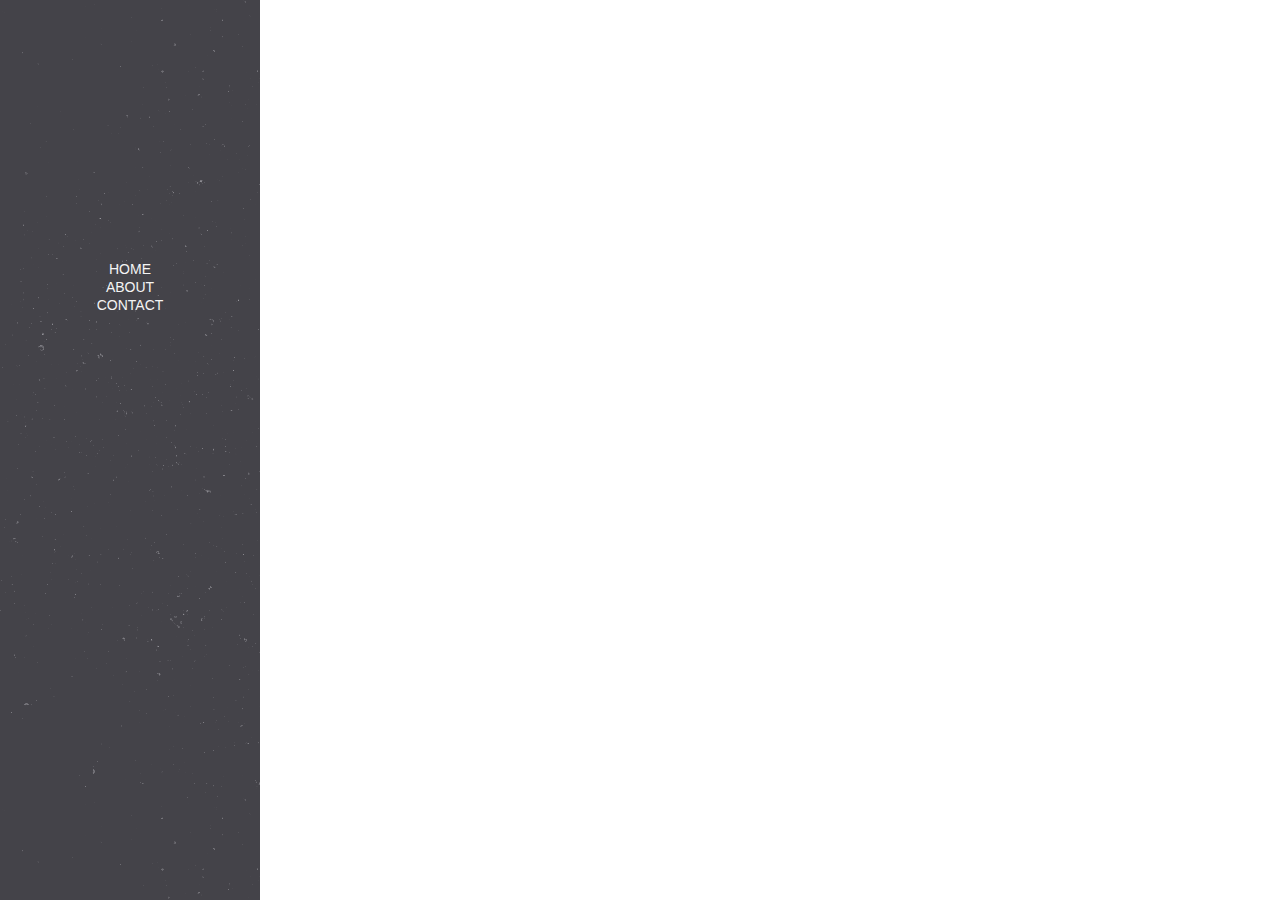
==== index.html @ e5a98f17 "adding cheatsheet and naavbar on html" ====
<!doctype html>
<html>
	<head>
	<title>Assignment</title>
	<script src="http://ajax.googleapis.com/ajax/libs/jquery/1.10.2/jquery.min.js"></script>
	<script src="main.js"></script>
	<link rel="stylesheet" type="text/css" href="style.css">
	</head>

	<body>
		<!-- for Js cheatsheet -->

		<!-- <input type ="text" id ="firstname">
		<input type ="text" id ="lastname">
		<button id ="input_button"> Input</button>
		<p id="result"></p>

		<hr/>

		<button id ="tweet_button"> Click me!</button>
		<input type ="text" id ="your_tweet"> -->
		<aside>
		<ul class ="navbar">
		  <li><a class ="nav" href="#">Home</a></li>
		  <li><a class ="nav" href="#">About</a></li>
		  <li><a class ="nav" href="#">Contact</a></li>
		  <li><a class ="nav" href="#"></a></li>
		</ul>
		</aside>
	</body>

</html>
---- style.css ----
a{
    text-decoration: none;
    font-family: helvetica;
     color: #f4f4f4;
     font-size: 14px;
     font-weight: lighter;


}


ul.navbar {
    list-style-type: none;
    text-transform: uppercase;
    text-align: center;
    color: #f4f4f4;

}

.navbar{
	margin-left: -40px;
 	margin-top: 100%;


	
}

aside {
	opacity: 1;
	visibility: visible;
	background-image: url("images/navbar-bg.png");
	width: 260px;
	position: absolute;
	top: 0;
	left: 0;
	bottom: 0;

}
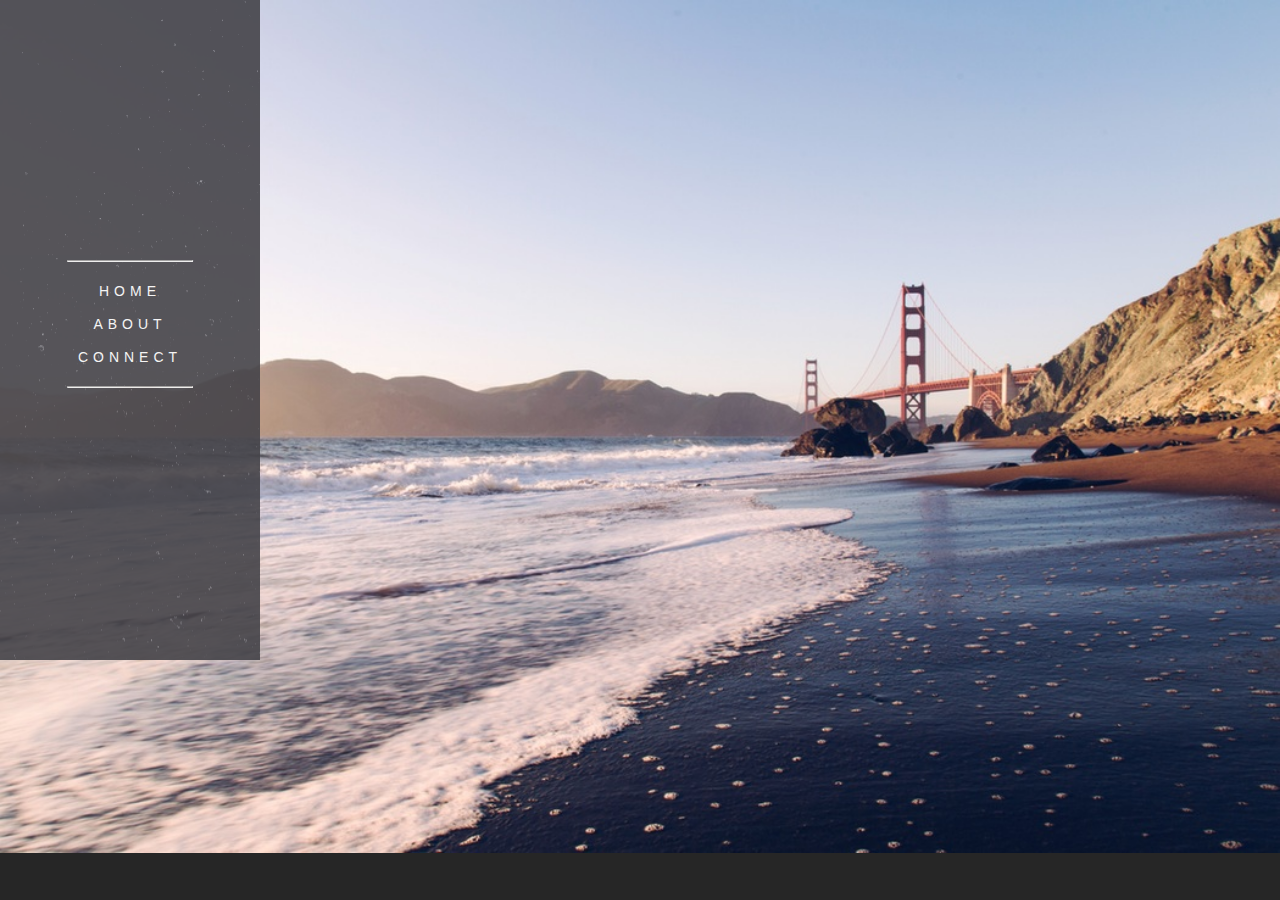
==== commit d33bfdaf: "adding background on home page" ====
--- a/index.html
+++ b/index.html
@@ -19,14 +19,16 @@
 
 		<button id ="tweet_button"> Click me!</button>
 		<input type ="text" id ="your_tweet"> -->
-		<aside>
+		<aside id="aside">
 		<ul class ="navbar">
-		  <li><a class ="nav" href="#">Home</a></li>
-		  <li><a class ="nav" href="#">About</a></li>
-		  <li><a class ="nav" href="#">Contact</a></li>
-		  <li><a class ="nav" href="#"></a></li>
+		<hr/>
+		  <li><a href="#">Home</a></li>
+		  <li><a href="#">About</a></li>
+		  <li><a href="#">Connect</a></li>
 		</ul>
+		<hr/> 
 		</aside>
+		<span class="overlay"></span>
 	</body>
 
 </html>--- a/style.css
+++ b/style.css
@@ -1,12 +1,24 @@
+body{
+	background-image: url("images/bridge.jpg");
+	background-color: #262626;
+	opacity: 0.9;
+	background-repeat: no-repeat;
+	background-attachment:fixed;
+	background-size:  100%;
 
+}
 a{
     text-decoration: none;
     font-family: helvetica;
-     color: #f4f4f4;
      font-size: 14px;
      font-weight: lighter;
 
+}
 
+hr{
+	width: 48%;
+	margin-bottom: 20px;
+	margin-top: 20px;
 }
 
 
@@ -15,20 +27,33 @@
     text-transform: uppercase;
     text-align: center;
     color: #f4f4f4;
+    letter-spacing: 5px;
 
 }
 
 .navbar{
 	margin-left: -40px;
  	margin-top: 100%;
-
-
 	
 }
 
-aside {
+.navbar a {
+	color: #f4f4f4;
+}
+
+.navbar a:hover {
+	color: #3498DB;
+}
+
+
+.navbar li {
+	margin-bottom: 15px;
+}
+
+
+#aside {
+	display: none;
 	opacity: 1;
-	visibility: visible;
 	background-image: url("images/navbar-bg.png");
 	width: 260px;
 	position: absolute;
@@ -36,4 +61,5 @@
 	left: 0;
 	bottom: 0;
 
+ 
 }
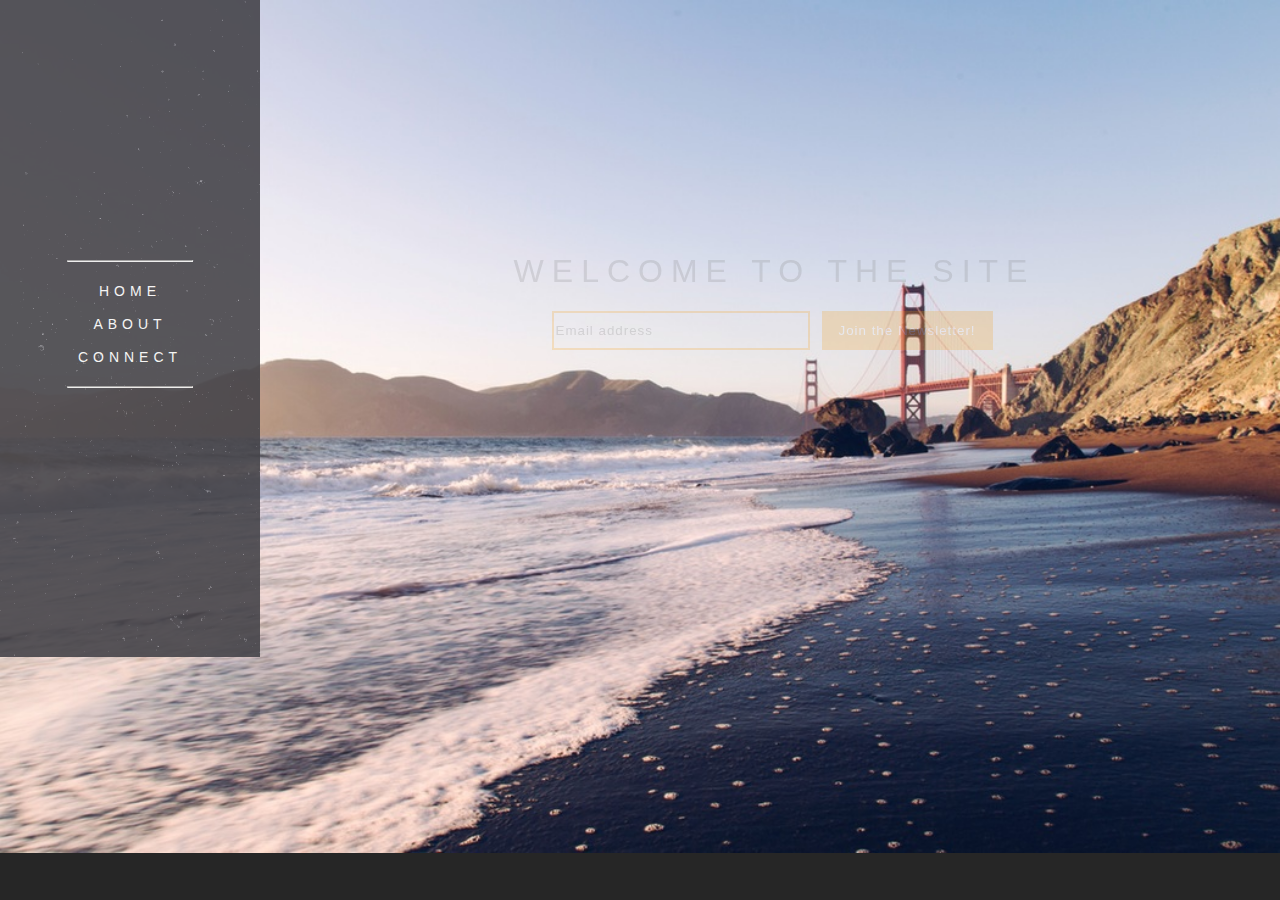
==== commit e1522aeb: "Adding title, newsletter form and it's jQuery" ====
--- a/index.html
+++ b/index.html
@@ -20,15 +20,20 @@
 		<button id ="tweet_button"> Click me!</button>
 		<input type ="text" id ="your_tweet"> -->
 		<aside id="aside">
-		<ul class ="navbar">
-		<hr/>
-		  <li><a href="#">Home</a></li>
-		  <li><a href="#">About</a></li>
-		  <li><a href="#">Connect</a></li>
-		</ul>
-		<hr/> 
+			<ul class ="navbar">
+			<hr/>
+			  <li><a id="home" href="#">Home</a></li>
+			  <li><a href="#">About</a></li>
+			  <li><a href="#">Connect</a></li>
+			</ul>
+			<hr/> 
 		</aside>
-		<span class="overlay"></span>
+			<div id="form"> 
+			<h1 class="home-h1"> WELCOME TO THE SITE </h1>
+			<input id="useremail" type="email" placeholder="Email address">
+			<button id ="newsletter_button"> Join the Newsletter!</button>
+			<span class="error"></span>
+			</div>
 	</body>
 
 </html>--- a/style.css
+++ b/style.css
@@ -3,7 +3,6 @@
 	background-color: #262626;
 	opacity: 0.9;
 	background-repeat: no-repeat;
-	background-attachment:fixed;
 	background-size:  100%;
 
 }
@@ -42,7 +41,7 @@
 }
 
 .navbar a:hover {
-	color: #3498DB;
+	color: #F39C12;
 }
 
 
@@ -63,3 +62,71 @@
 
  
 }
+
+#form{
+	position: relative;
+	margin-left: 40%;
+	margin-top: 20%;
+	display: none;
+}
+
+
+#useremail{
+	border: 2px solid;
+	padding-top: 10px;
+	padding-bottom: 10px;
+	width: 250px;
+	border-color: #F39C12;
+	background: transparent;
+	color: #F39C12;
+	margin-left: 5%;
+	letter-spacing: 1px;
+
+}
+
+
+#newsletter_button{
+	border: 2px solid;
+	border-color: #F39C12;
+	padding-top: 10px;
+	padding-bottom: 10px;
+	padding-left: 15px;
+	padding-right: 15px;
+	background: #F39C12;;
+	color: #F4f4f4;
+	text-align: center;
+	margin-left: 8px;
+	letter-spacing: 1px;
+}
+#newsletter_button:hover{
+	border: 2px solid;
+	border-color: #E67E22;
+	padding-top: 10px;
+	padding-bottom: 10px;
+	padding-left: 15px;
+	padding-right: 15px;
+	background: #E67E22;;
+	color: #F4f4f4;
+	text-align: center;
+	margin-left: 8px;
+	letter-spacing: 1px;
+}
+h1 {
+	font-family: helvetica;
+	font-size: 32px;
+	font-weight: lighter;
+	letter-spacing: 8px;
+	color: gray;
+
+}
+
+.error{
+font-family: helvetica;
+font-size: 12px;
+font-weight: lighter;
+color: #C0392B;
+margin-top: 8px;
+margin-left: 37px;
+display: block;
+position: absolute;
+}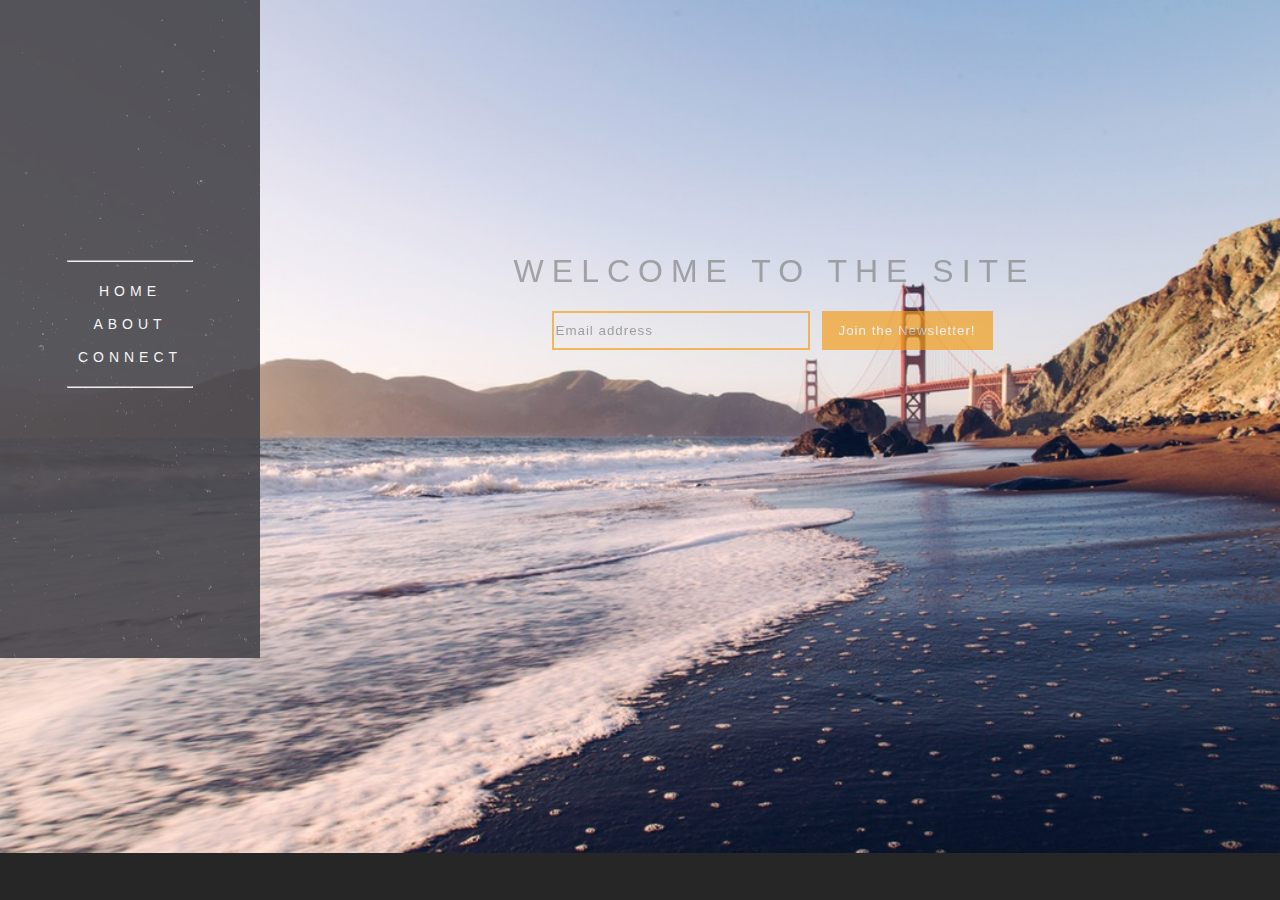
==== commit e4135ad7: "Ready to push" ====
--- a/index.html
+++ b/index.html
@@ -8,17 +8,7 @@
 	</head>
 
 	<body>
-		<!-- for Js cheatsheet -->
-
-		<!-- <input type ="text" id ="firstname">
-		<input type ="text" id ="lastname">
-		<button id ="input_button"> Input</button>
-		<p id="result"></p>
-
-		<hr/>
-
-		<button id ="tweet_button"> Click me!</button>
-		<input type ="text" id ="your_tweet"> -->
+		
 		<aside id="aside">
 			<ul class ="navbar">
 			<hr/>
@@ -28,6 +18,7 @@
 			</ul>
 			<hr/> 
 		</aside>
+		
 			<div id="form"> 
 			<h1 class="home-h1"> WELCOME TO THE SITE </h1>
 			<input id="useremail" type="email" placeholder="Email address">
